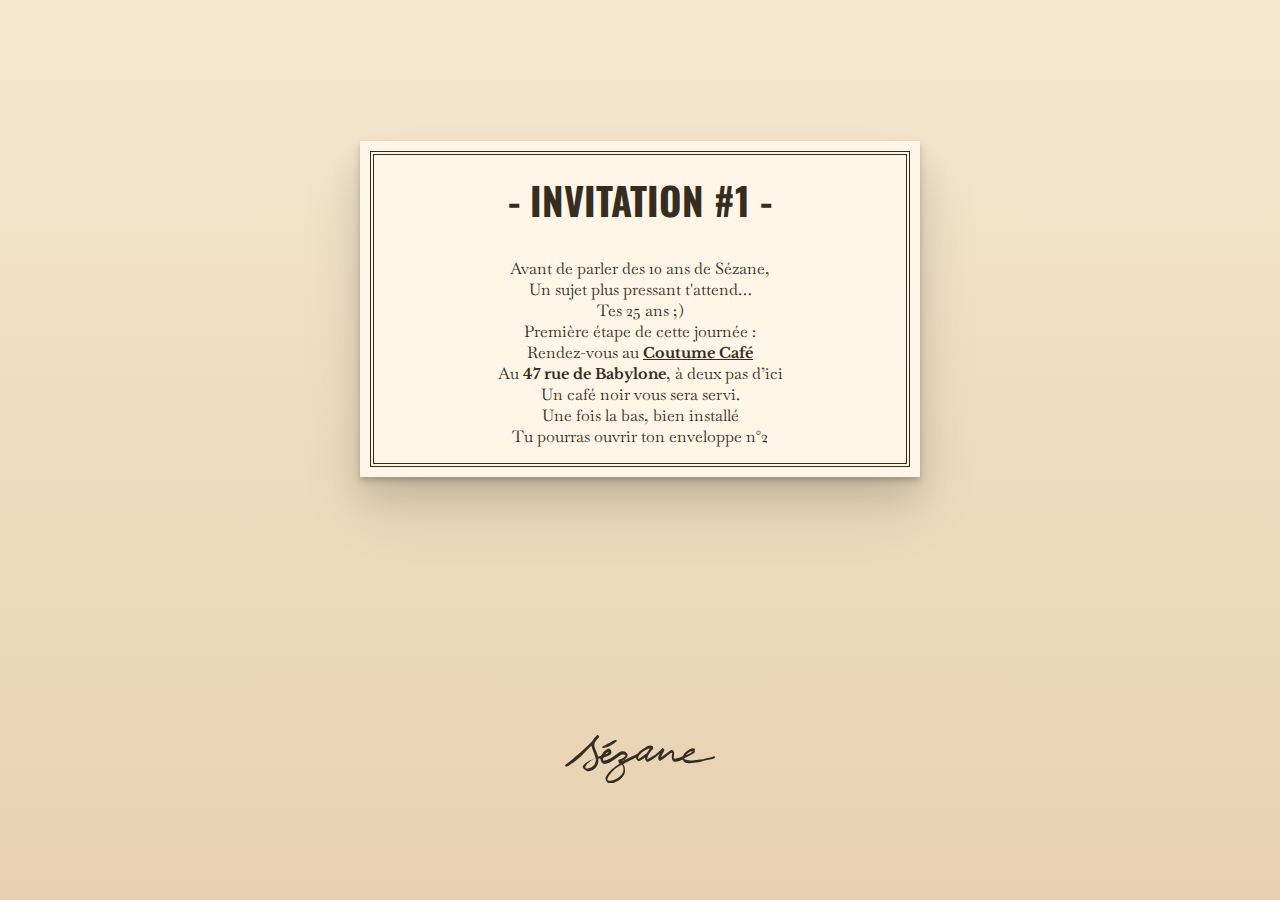
==== event1.html @ 147bfdde "event pages" ====
<!DOCTYPE html>
<html>
  <head>
    <title>Invitation</title>

    <link rel="icon" type="image/png" sizes="32x32" href="./img/favicon.png" />
    <link href="./style.css" rel="stylesheet" />

    <link rel="preconnect" href="https://fonts.googleapis.com" />
    <link rel="preconnect" href="https://fonts.gstatic.com" crossorigin />
    <link
      href="https://fonts.googleapis.com/css2?family=Baskervville&family=Libre+Baskerville:wght@700&family=Oswald"
      rel="stylesheet"
    />

    <meta name="viewport" content="width=device-width, initial-scale=1" />
  </head>
  <body>
    <div id="container">
      <div id="content">
        <div class="card">
          <div class="card-inner">
            <h1 class="card-title">- Invitation #1 -</h1>
            <div class="card-content">
              <p class="centered">
                Avant de parler des 10 ans de Sézane,<br />
                Un sujet plus pressant t'attend…<br />
                Tes 25 ans&nbsp;;)<br />
                Première étape de cette journée&nbsp;:<br />
                Rendez-vous au <b><u>Coutume Café</u></b><br />
                Au <b>47 rue de Babylone</b>, à deux pas d’ici<br />
                Un café noir vous sera servi.<br />
                Une fois la bas, bien installé<br />
                Tu pourras ouvrir ton enveloppe n°2
              </p>
            </div>
          </div>
        </div>
      </div>
      <footer>
        <svg
          id="logo"
          xmlns="http://www.w3.org/2000/svg"
          viewBox="0 0 126 41"
          aria-label="Sézane"
        >
          <path
            d="M104.9 21.4h2.4c.5 0 1-.1 1.5-.1.4-.1.9-.1 1.3-.2.5-.1.9-.1 1.4-.3.2-.1.5-.1.8-.1.5-.1 1.1-.1 1.7-.2.5-.1 1-.1 1.6-.2.3 0 .7-.1 1-.2l2.4-.6c.5-.1 1.1-.2 1.6-.3.5-.1 1-.2 1.5-.4s1.1-.3 1.6-.4c.5-.1.9-.3 1.3-.5s.6-.1.8.3c.1.2.2.4.2.7 0 .3-.2.5-.4.7-.4.2-.8.3-1.2.4-.6.1-1.1.2-1.7.3-.3 0-.6.1-.8.2-.8.2-1.6.3-2.5.5-1.4.3-2.8.5-4.1 1-.4.1-.7.3-1.1.4-.5.2-.9.3-1.4.4-.5.1-1 .2-1.5.2-.6.1-1.1.2-1.7.2-.3.2-.7 0-1 .2h-.1c-.4 0-.9.1-1.3.1s-.8 0-1.2.1c-.2.1-.5 0-.7.1-.7.1-1.3.2-2 0-.2-.1-.5-.1-.8-.1-.6-.1-1.2-.2-1.8-.5-.7-.4-1.1-.9-1.4-1.6-.1-.2-.2-.4-.3-.7-.1-.2-.1-.2-.3-.1-.5.2-1.1.4-1.6.7-.6.3-1.2.4-1.8.6-.7.2-1.4.3-2.1.4-.5.1-1 .2-1.5 0s-.9-.4-1.2-.8c-.4-.7-.6-1.4-.7-2.1-.1-.7-.1-1.3-.1-2 0-.4.1-.7.2-1.1.1-.4.2-.7.2-1.1 0-.2-.1-.3-.3-.3-.2 0-.4.1-.7.2-.4.1-.8.4-1.2.7-.4.3-.9.7-1.3 1-.6.5-1.2 1-1.9 1.5-.6.5-1.2.9-1.8 1.4-.8.6-1.6 1.1-2.4 1.7-.2.1-.5.2-.7.2-.4.1-.6 0-.8-.4-.2-.4-.4-.7-.6-1.1-.1-.3-.1-.7-.1-1 0-.7.4-1.3.6-1.9l.9-1.8v-.1s-.1 0-.1.1l-.4.4c-.5.5-1 .9-1.5 1.3-.4.4-.9.7-1.3 1.1-.5.4-1 .7-1.4 1.1l-1.8 1.2c-.6.4-1.3.8-1.9 1.1-.4.2-.7.4-1.1.6-.4.2-.8.3-1.2.2-.2 0-.5-.1-.6-.3-.6-.6-1-1.2-1.2-2-.1-.4-.2-.7 0-1.1V19h-.1c-.3.2-.5.4-.8.6-1.1.8-2.2 1.5-3.4 2.1-.5.2-.9.3-1.4.1-.3-.1-.6-.3-.8-.6-.5-.6-.9-1.2-1.3-1.9-.2-.2-.2-.2-.4-.1-.7.4-1.4.8-2.2 1.2-.4.2-.9.4-1.4.6-.5.2-.9.4-1.4.6-1 .5-2 1.1-3 1.6-.7.4-1.3.7-1.9 1.1-.1 0-.1.1-.2.2s-.1.1 0 .2.1.3.2.4c.4.6.7 1.3.9 2 .3 1 .3 2 .3 3.1 0 1-.3 2-.7 2.9-.4.8-.9 1.5-1.4 2.2-.5.6-1 1.1-1.6 1.6-.8.7-1.6 1.3-2.5 1.8-1.1.6-2.3 1.1-3.5 1.6-.5.2-1 .3-1.5.3h-1.4c-.4 0-.8-.1-1.2-.2-.5-.1-.8-.5-1.1-.8-.2-.3-.4-.5-.6-.7-.5-.5-.7-1-.8-1.7 0-.2-.1-.3-.1-.5 0-.6.1-1.1.4-1.7.5-.9 1.1-1.8 1.7-2.7.8-1.1 1.7-2 2.7-2.9.4-.4.8-.7 1.2-1 .4-.3.7-.6 1.1-.9.6-.5 1.2-1 1.8-1.4.9-.7 1.8-1.3 2.7-1.8.1 0 .1-.1.1-.1.2-.2.2-.2 0-.3-.3-.3-.5-.6-.6-1-.1-.3-.2-.6-.3-1-.1-.4.1-1.1.7-1.3.6-.2 1.3-.4 1.9-.7.7-.3 1.4-.6 2-1.1.5-.4.9-.9 1.3-1.4.2-.3.1-.4-.1-.6-.4-.2-.8-.4-1.3-.4-1.5-.1-2.7.5-3.9 1.4-.7.5-1.4 1-2.2 1.6-.7.5-1.3 1-2 1.5-1.2.9-2.5 1.8-3.9 2.4-1 .4-1.9.7-3 .9-.4.1-.8.1-1.2.1-.5 0-1-.2-1.4-.5-.8-.5-1.2-1.3-1.5-2.1-.2-.5-.3-1-.4-1.5 0-.1-.1-.2-.1-.3-.1-.1-.2-.2-.3-.2-.4 0-.8 0-1.1.1-.2.1-.3.2-.3.4v1.6c0 1-.2 2-.6 3-.4 1-1 1.9-1.7 2.8-.7.9-1.5 1.5-2.5 1.9-.7.3-1.4.6-2.1.8-.5.1-1 .3-1.6.2-.6 0-1.2-.2-1.7-.5-.4-.2-.7-.6-1.1-.9-.5-.3-.9-.8-1.3-1.2l-.2-.2c-.4-.5-.4-1-.1-1.6.4-.8.9-1.5 1.6-2 .4-.4.9-.7 1.4-1 .4-.2.8-.5 1.2-.8.8-.5 1.5-.9 2.4-1.2.1 0 .2-.1.2-.1.9-.5 1.9-.9 2.8-1.3.2-.1.4-.2.7-.3.2-.1.2-.2.2-.4-.1-.2-.1-.4-.2-.6-.4-1.1-.8-2.2-1.2-3.4-.2-.6-.5-1.3-.7-1.9-.4-1.1-.8-2.2-1.1-3.3 0-.2-.1-.4-.1-.5V9c-.1 0-.2.1-.4.2-.1.1-.2.1-.2.2-1.8 1.8-3.7 3.6-5.4 5.5-.8.8-1.6 1.7-2.4 2.5-.5.6-1.1 1-1.7 1.6-.4.4-.9.8-1.4 1.1-.5.4-1.1.8-1.6 1.3-.5.4-.9.7-1.4 1.1-.7.5-1.4 1.1-2.1 1.5-.9.6-1.7 1.2-2.6 1.9-.1.1-.2.1-.3.2-.4.2-.7.4-1.2.4s-.9 0-1.3-.2H.2c-.1-.8-.2-.9-.2-1 0-.1.1-.1.2-.2.5-.2.9-.6 1.3-.9.5-.4.9-.8 1.4-1.1.5-.4.9-.8 1.4-1.1.5-.4.9-.7 1.4-1.1.2-.2.5-.4.7-.6.6-.6 1.3-1.3 2-1.8.4-.3.8-.7 1.2-1 .6-.5 1.1-1 1.7-1.4.3-.2.5-.5.8-.7.4-.4.8-.7 1.2-1.1.4-.4.8-.8 1.3-1.1l.1-.1c.5-.5 1-.9 1.5-1.4.8-.8 1.6-1.6 2.4-2.3.8-.7 1.5-1.4 2.2-2.1.2-.2.3-.3.4-.5l.3-.3c.9-.6 1.5-1.4 2-2.3.3-.5.7-1.1 1.1-1.6.6-.7 1.2-1.4 1.9-2l.3-.3c.3-.3.6-.3.9-.1.2.2.5.3.7.5l.1.1c.3.2.3.2.2.6-.2.5-.5 1-.9 1.4l-1.1 1.1c-.6.6-1.1 1.3-1.5 2.1-.3.6-.5 1.2-.5 1.8 0 .3-.1.6-.1.9 0 .7.2 1.4.4 2.1.3.7.5 1.5.9 2.2.3.6.5 1.2.7 1.7.4.9.7 1.9 1.1 2.9 0 .1 0 .1.1.2.1.2.3.3.4.2.5-.2 1-.1 1.5-.3.4-.1.7-.2.9-.6.3-.5.5-.9.8-1.4.5-.9 1.2-1.7 2-2.4.5-.4 1-.8 1.6-1.2.4-.2.9-.5 1.4-.6.2-.1.3-.1.5-.1.1-.1.3 0 .4.1.5.4 1 .8 1.3 1.4.3.5.4 1.1.4 1.7-.1.5-.2 1-.5 1.4-.4.5-.8.8-1.3 1.1-.9.5-1.8.9-2.8 1.2-.6.2-1.1.4-1.7.5-.4.1-.6.4-.6.7-.1.4-.1.8-.1 1.3 0 .6.4.9 1 .8 1.7-.3 3.3-1 4.9-1.8.8-.5 1.6-1 2.3-1.5 1-.7 2.1-1.5 3.1-2.2.8-.5 1.5-1.1 2.3-1.6.7-.5 1.5-.8 2.3-.9 1.1-.1 2.1-.1 3 .6l.2.2c.4.3.6.7.9 1 .3.4.5.9.6 1.4.1.6-.1 1.1-.4 1.6-.5.8-1.2 1.5-1.9 2.1-.4.4-1 .7-1.5 1-.2.1-.5.3-.6.5v.1c0 .1.1 0 .1 0l.6-.3c1.3-.8 2.7-1.5 4.1-2.2 1.1-.5 2.2-1.2 3.4-1.7 1.1-.5 2.2-1.1 3.3-1.6.4-.2.9-.5 1.3-.7.3-.2.5-.4.7-.7.3-.4.6-.7.9-1 .4-.3.7-.6 1-.9.9-.7 1.8-1.3 2.8-1.9.4-.2.7-.4 1.1-.7.7-.5 1.4-.8 2.2-1.1.5-.1 1.1-.3 1.6-.4.2 0 .5-.1.7-.1.5 0 .9.2 1.3.5.2.2.3.4.5.5.1 0 .1.1.1.1.2.5.4 1 .1 1.5-.1.3-.3.6-.5.8-1 1-1.8 2.1-2.6 3.2-.5.8-1 1.6-1.3 2.5-.2.5-.4 1-.5 1.6 0 .2-.1.5-.1.7 0 .1 0 .2.2.1.7-.4 1.5-.7 2.2-1.1.7-.4 1.4-.9 2.1-1.3.6-.3 1.3-.7 1.9-1.1.5-.3 1-.7 1.4-1.1l2.4-2.1c.4-.4.8-.7 1.2-1.1.5-.5 1-.9 1.5-1.4.2-.2.4-.1.5 0 .5.3.9.7 1.1 1.2.1.2 0 .4 0 .6-.2.5-.5 1-.8 1.5 0 .1-.1.2-.2.3-.3.6-.7 1.3-1 1.9-.3.5-.5 1-.8 1.6 0 .1-.1.2-.1.3v.1h.1c.3-.3.7-.4 1-.6.7-.5 1.5-1 2.2-1.6.7-.5 1.3-1 2-1.5.8-.5 1.5-1.1 2.3-1.6.2-.2.4-.3.7-.5.3-.2.7-.3 1.1-.2.4.1.7.3.9.6.3.4.6.8.7 1.4.1.4.2.7.1 1.1v.3c0 .6-.1 1.2-.2 1.8-.1.5-.2.9-.1 1.4 0 .4.3.7.7.7.4 0 .8-.1 1.1-.2 1.1-.4 2.3-.6 3.4-.9.5-.2 1-.3 1.5-.5.3-.1.5-.2.8-.4.2-.1.3-.3.4-.5.1-.3.3-.6.4-.9.3-.7.8-1.2 1.3-1.8.9-1 2-1.7 3.1-2.4.6-.4 1.2-.7 1.9-.8.3-.1.6-.2.9-.2.2 0 .4-.1.5-.1.4 0 .7 0 1.1.1.2 0 .3.2.4.4.3.3.4.7.2 1.1-.1.2-.2.4 0 .6v.2c-.1.7-.3 1.4-.9 1.8-.3.2-.6.4-1 .6-.9.5-1.8.9-2.7 1.4-.8.4-1.7.9-2.5 1.3-.3.2-.6.3-1 .4-.3.1-.5.3-.7.5-.1.1-.1.3 0 .4.1.3.4.5.7.6.4.1.9.2 1.4.3.7.6 1.7.4 2.5.5zm-55.8 7.3c0-.6 0-1.3-.2-1.9-.2-.7-.5-1.3-1-1.8-.2-.2-.2-.2-.4 0-.2.1-.5.3-.7.5-1.2.7-2.3 1.4-3.5 2.1-.8.5-1.5 1.1-2.1 1.7l-1.6 1.6c-.3.3-.6.7-.9 1.1l-1.2 1.5c-.6.8-1.2 1.7-1.6 2.6-.2.4-.3.9-.2 1.4 0 .2.1.4.3.6.3.4.7.3 1.1.4.2 0 .4.1.5 0 .3-.1.6-.1.9-.1.6-.1 1.2-.2 1.8-.4 1.2-.3 2.2-.9 3.3-1.5.9-.5 1.8-1.2 2.6-1.9s1.5-1.4 2-2.3c.2-.4.5-.9.6-1.3.2-.7.3-1.5.3-2.3zm-23.2-8v-.6c0-.2-.1-.4-.2-.6-.1-.1-.1-.1-.2-.1-.5.2-.9.5-1.4.7-.4.2-.8.5-1.2.7-.3.1-.6.2-.8.5-.5.5-1 .9-1.6 1.4-.4.3-.8.6-1.1.9-.4.3-.8.7-1.1 1.2-.3.5-.6.9-.9 1.3-.4.5-.4 1-.2 1.6.1.2.3.4.5.4.4.1.7.1 1.1.1.2 0 .3-.1.5-.1.3 0 .5-.1.8-.1 1.5-.5 2.8-1.2 3.9-2.3.6-.6 1.1-1.4 1.3-2.2.6-1 .7-1.9.6-2.8zm35.5-1.2s0 .1 0 0c0 .3-.1.5.1.6.1.1.2-.1.4-.2.3-.1.5-.3.8-.4.1-.1.2-.1.4-.2 1.6-1 3.2-2.1 4.7-3.3.5-.4.9-.9 1.3-1.4.4-.5.8-1.1 1.1-1.6.3-.4.5-.8.8-1.2.1-.1.1-.2.1-.3 0-.1-.1-.2-.2-.2-.2.1-.5.1-.7.2-.4.2-.8.3-1.2.5-.9.4-1.8.9-2.7 1.4-.9.5-1.6 1.2-2.4 1.9-.7.6-1.4 1.3-1.9 2.1-.4.7-.7 1.3-.6 2.1zm45.4-5.9c-.9 0-1.6.3-2.3.8-.7.4-1.3.9-1.9 1.4-.5.4-.9.8-1.3 1.2l-.1.1h.1c.2-.1.4-.2.6-.2l2.1-.9c.8-.3 1.5-.7 2.2-1.2.4-.3.7-.6 1.1-.9.1-.1 0-.1 0-.2-.1-.1-.3-.1-.5-.1zm-72.7 2.7h.1c.6-.3 1.1-.6 1.6-1 .3-.2.5-.5.6-.8 0-.1.1-.1 0-.2 0-.1-.1 0-.2 0-.9.4-1.6 1-2.2 1.7 0 .1-.1.1-.1.2.2 0 .1 0 .2.1z"
          />
          <path
            d="M32.4 10.8c-.5.1-.9-.1-1.3-.5-.1-.1-.1-.2 0-.3.1-.1.2-.2.3-.2.4-.2.9-.4 1.3-.7.7-.4 1.4-.8 2.2-1.2.3-.2.6-.3.9-.5.9-.5 1.9-1 2.8-1.5.6-.4 1.3-.7 1.9-1 .3-.2.6-.3.9-.5.3-.2.7-.2 1-.3.2 0 .4.1.7.1.2.1.3.1.3.4V5c0 .2-.1.4-.3.6-.8.6-1.6 1.1-2.4 1.7-1.3.8-2.6 1.6-4 2.3-.9.4-1.9.8-2.9 1-.4.1-.9.3-1.4.2z"
          />
        </svg>
      </footer>
    </div>
  </body>
</html>
---- style.css ----
/* -------------------- BASE -------------------- */

* {
  box-sizing: border-box;
}

html {
  height: -webkit-fill-available;
}

body {
  --color-black: #362d21;
  --color-tan: #e7d1b0;
  --color-tan-medium: #f5e7d0;
  --color-tan-light: #fff6e8;

  --font-text: "Baskervville", serif;
  --font-bold: "Libre Baskerville", serif;
  --font-title: "Oswald", sans-serif;

  display: flex;
  flex-direction: column;
  min-height: 100vh;
  min-height: -webkit-fill-available;
  margin: 0;
  background: linear-gradient(var(--color-tan-medium), var(--color-tan));
  font-size: 16px;
  font-family: var(--font-text);
  color: var(--color-black);
}

a {
  color: inherit;
}

/* -------------------- UTILS -------------------- */

.centered {
  text-align: center !important;
}

/* -------------------- CONTAINERS -------------------- */

#container {
  display: flex;
  flex-direction: column;
  flex-grow: 1;
  width: 100%;
  max-width: 600px;
  height: 100%;
  margin: 0 auto;
  padding: 0 20px;
}
header,
footer,
#content {
  display: flex;
  align-items: center;
  justify-content: center;
  flex-grow: 1;
}
header,
footer {
  flex-basis: 0;
}

/* -------------------- CARD -------------------- */

.card {
  width: 100%;
  padding: 10px;
  background: var(--color-tan-light);
  box-shadow: 0 4px 6px rgba(0, 0, 0, 0.2), 0 20px 30px rgba(0, 0, 0, 0.1),
    0 30px 60px rgba(0, 0, 0, 0.1);
}
.card-inner {
  padding: 16px;
  border: 4px double var(--color-black);
}
.card-title {
  margin: 0 0 30px;
  text-align: center;
  font-size: 2.4rem;
  font-family: var(--font-title);
  text-transform: uppercase;
  white-space: nowrap;
}
.card-content {
  font-size: 1rem;
}
.card-content p {
  margin: 0 0 20px;
  text-align: justify;
}
.card-content p:last-child {
  margin: 0;
}
.card-content a {
  font-family: var(--font-title);
}
.card-content b {
  font-family: var(--font-bold);
  font-size: 0.9rem;
}
.card-iframe {
  position: relative;
  width: 100%;
  padding-top: calc(9 / 16 * 100%);
  background-color: var(--color-black);
}
.card-iframe iframe {
  position: absolute;
  top: 0;
  left: 0;
}

/* -------------------- FOOTER -------------------- */

#logo {
  width: 150px;
  fill: var(--color-black);
}
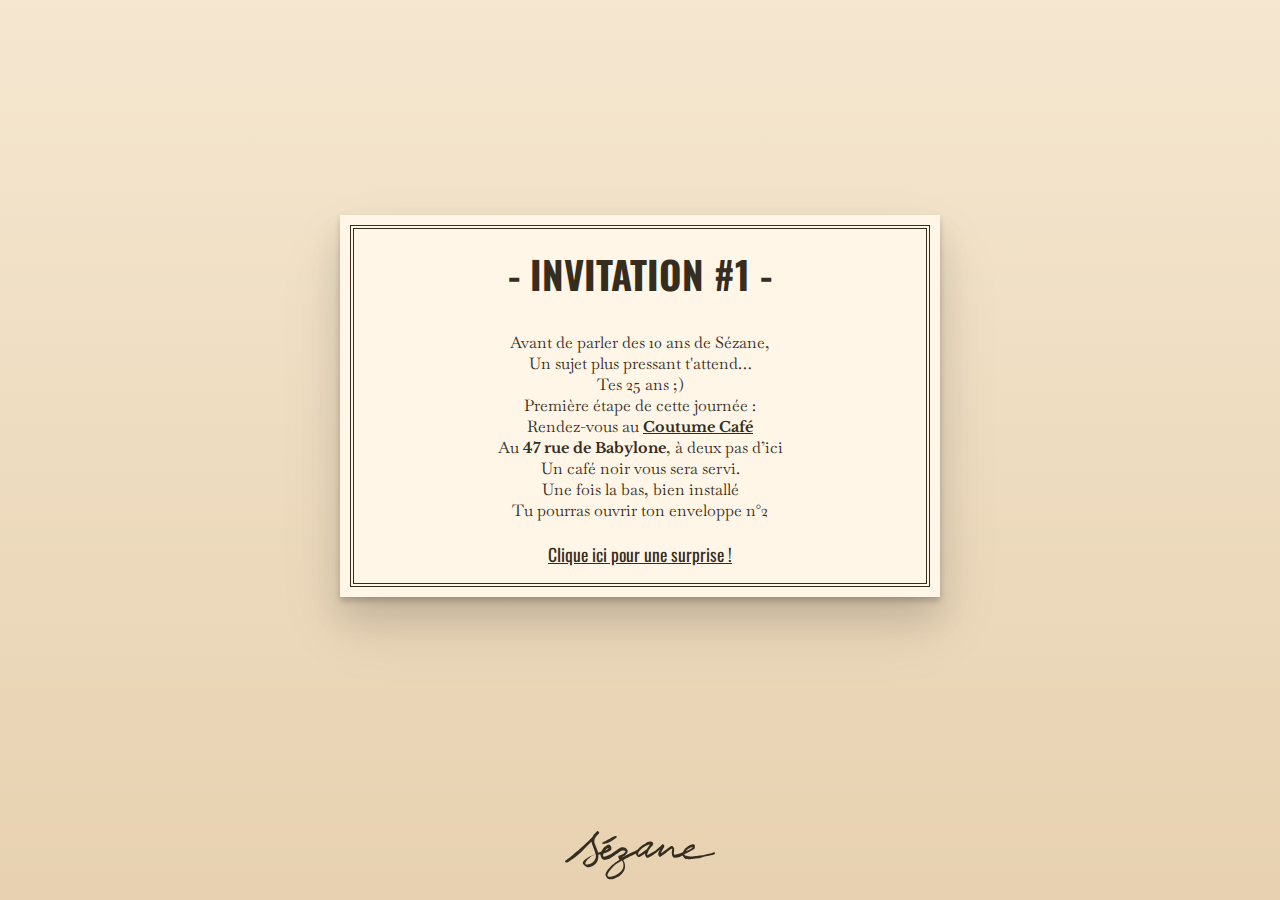
==== commit 290cc7d2: "add img" ====
--- a/event1.html
+++ b/event1.html
@@ -33,6 +33,9 @@
                 Une fois la bas, bien installé<br />
                 Tu pourras ouvrir ton enveloppe n°2
               </p>
+              <p class="centered">
+                <a href="./event-img">Clique ici pour une surprise !</a>
+              </p>
             </div>
           </div>
         </div>
--- a/style.css
+++ b/style.css
@@ -23,7 +23,6 @@
   min-height: 100vh;
   min-height: -webkit-fill-available;
   margin: 0;
-  background: linear-gradient(var(--color-tan-medium), var(--color-tan));
   font-size: 16px;
   font-family: var(--font-text);
   color: var(--color-black);
@@ -46,10 +45,9 @@
   flex-direction: column;
   flex-grow: 1;
   width: 100%;
-  max-width: 600px;
   height: 100%;
-  margin: 0 auto;
-  padding: 0 20px;
+  padding: 0 12px;
+  background: linear-gradient(var(--color-tan-medium), var(--color-tan));
 }
 header,
 footer,
@@ -57,11 +55,17 @@
   display: flex;
   align-items: center;
   justify-content: center;
+  padding: 20px 0;
+}
+#content {
   flex-grow: 1;
+  width: 100%;
+  max-width: 600px;
+  margin: 0 auto;
 }
 header,
 footer {
-  flex-basis: 0;
+  flex-grow: 0;
 }
 
 /* -------------------- CARD -------------------- */
@@ -85,9 +89,6 @@
   text-transform: uppercase;
   white-space: nowrap;
 }
-.card-content {
-  font-size: 1rem;
-}
 .card-content p {
   margin: 0 0 20px;
   text-align: justify;
@@ -97,10 +98,15 @@
 }
 .card-content a {
   font-family: var(--font-title);
+  font-size: 1.1rem;
 }
 .card-content b {
   font-family: var(--font-bold);
   font-size: 0.9rem;
+}
+.card-img {
+  display: block;
+  width: 100%;
 }
 .card-iframe {
   position: relative;
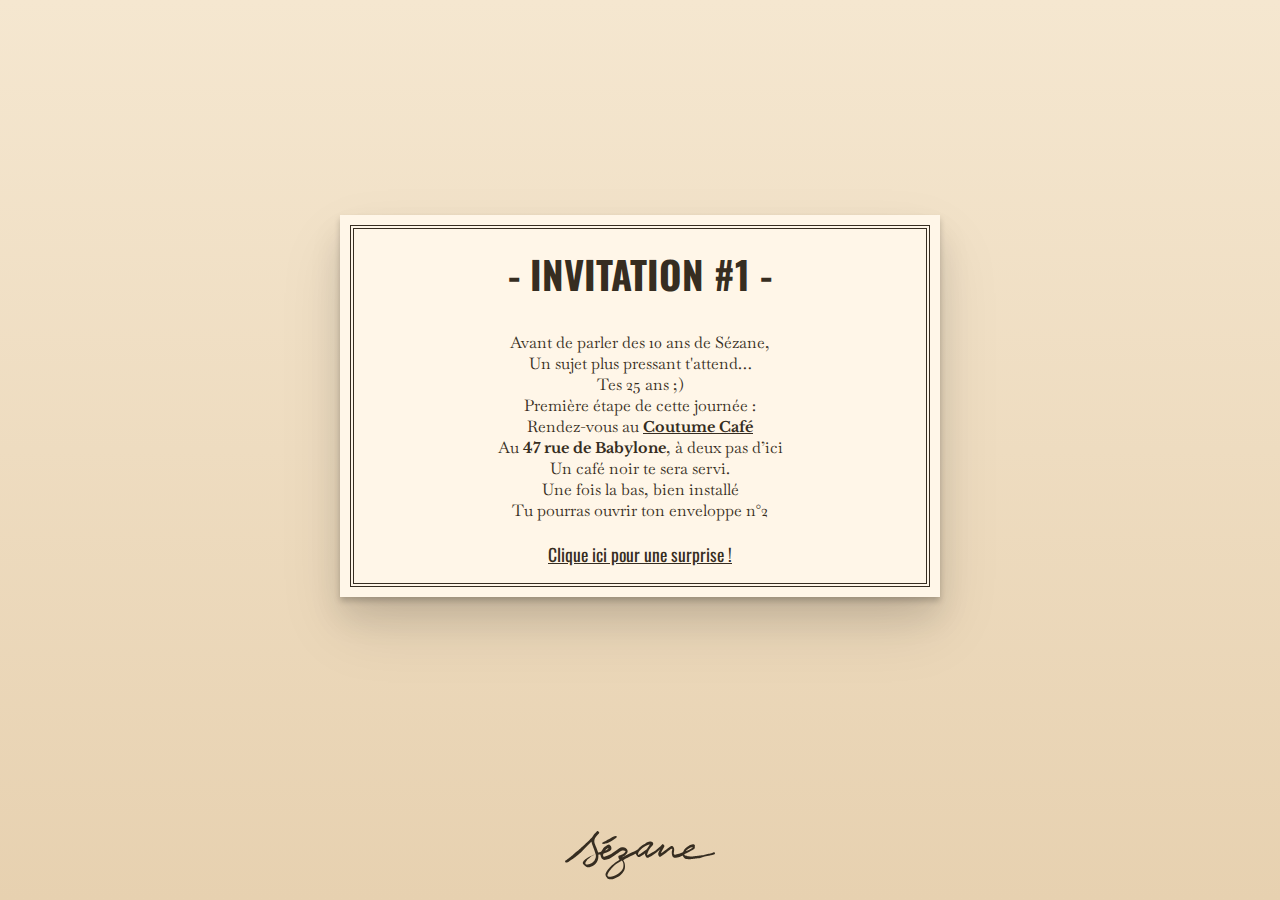
==== commit 3cadac5f: "fix texts" ====
--- a/event1.html
+++ b/event1.html
@@ -29,7 +29,7 @@
                 Première étape de cette journée&nbsp;:<br />
                 Rendez-vous au <b><u>Coutume Café</u></b><br />
                 Au <b>47 rue de Babylone</b>, à deux pas d’ici<br />
-                Un café noir vous sera servi.<br />
+                Un café noir te sera servi.<br />
                 Une fois la bas, bien installé<br />
                 Tu pourras ouvrir ton enveloppe n°2
               </p>
